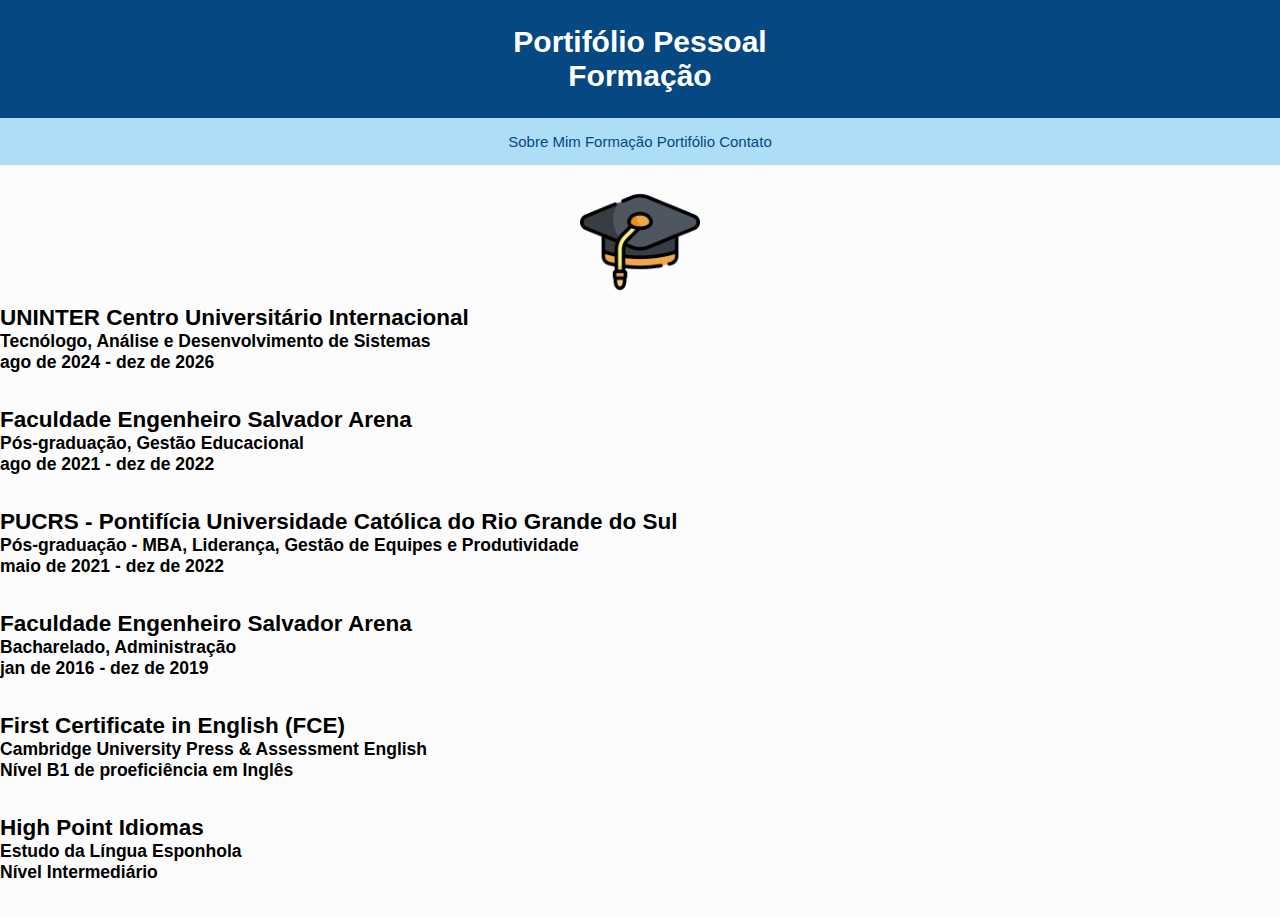
==== Formacao.html @ b8f458cb "Primeiro upload do site." ====
<!DOCTYPE html>
<html lang="pt-br">
<head>
  <meta charset="UTF-8">
  <meta name="viewpoint" content="width=device-width, initial-scale=1.0">
  <title>Formação</title>
  <link rel="stylesheet" href="Style.css">
</head>

<body>

<div id="header">
    <h1><span class="white"> Portifólio Pessoal
      <br>Formação </span></h1>
  </div>

  <div id="menu">
    <a href="Index.html">Sobre Mim</a>
    <a href="Formacao.html">Formação</a>
    <a href="Portfolio.html">Portifólio</a>
    <a href="Contato.html">Contato</a>
    </div>

    <div id="icon">
        <br>
        <p>
          <center>
         <img src="img_capelo_icon.png" alt="icon" width="120" hight="220">
        </center>
        </p>
      </div>

      <div id="Formacao">
        <p>
          <h2>UNINTER Centro Universitário Internacional</h2>
          <h3>Tecnólogo, Análise e Desenvolvimento de Sistemas</h3>
          <h3>ago de 2024 - dez de 2026</h3>
          <br><br>

          <h2>Faculdade Engenheiro Salvador Arena</h2>
          <h3>Pós-graduação, Gestão Educacional</h3>
          <h3>ago de 2021 - dez de 2022</h3>
          <br><br>

          <h2>PUCRS - Pontifícia Universidade Católica do Rio Grande do Sul</h2>
          <h3>Pós-graduação - MBA, Liderança, Gestão de Equipes e Produtividade</h3>
          <h3>maio de 2021 - dez de 2022</h3>
          <br><br>

          <h2>Faculdade Engenheiro Salvador Arena</h2>
          <h3>Bacharelado, Administração</h3>
          <h3>jan de 2016 - dez de 2019</h3>
          <br><br>

          <h2>First Certificate in English (FCE)</h2>
          <h3>Cambridge University Press & Assessment English</h3>
          <h3>Nível B1 de proeficiência em Inglês</h3>
          <br><br>

          <h2>High Point Idiomas</h2>
          <h3>Estudo da Língua Esponhola</h3>
          <h3>Nível Intermediário</h3>
          <br><br>

          </p>
      </div>
  
    </body>
  
    </html>
---- Style.css ----
/* Limpar Formatações */

*{
    margin: 0;
    padding: 0;
}

/* Formatações Genéricas*/

body{
    font-size: 15px;
    font-family: 'Lucida Sans', 'Lucida Sans Regular', 'Lucida Grande', 'Lucida Sans Unicode', Geneva, Verdana, sans-serif;
    background-color: #fcfcfc;
}

/* Configuração do Cabeçalho (Header) e Menu */

#header{
    background-color: rgb(5, 72, 130);
    padding: 25px;
    text-align: center;
    font-family: 'Lucida Sans', 'Lucida Sans Regular', 'Lucida Grande', 'Lucida Sans Unicode', Geneva, Verdana, sans-serif;
}

#header a:link, #menu a:visited{
    color: #034a7a01;
    display: inline-block;
    padding: 15px 20px;
    margin: 20px;
}

/* Ao alterar o bloco a seguir, #menu, toda a linha azul clara é atualizada*/

#menu{
    padding: 15px 20px;
    color: #034a7a01;
    background-color: rgb(174, 221, 247);
    font-size: 15px;
    font-family:'Lucida Sans', 'Lucida Sans Regular', 'Lucida Grande', 'Lucida Sans Unicode', Geneva, Verdana, sans-serif;
    text-align: center}

#menu a:hover{
    color:rgb(255, 255, 255);
    background: #417da3;
    text-decoration: none;
    text-align: center;
    padding:5px 5% 10px 5%;
    margin: 10px;    
}

.white{
    color: #FFFFFF;
}

/* Configuração do Conteúdo do Site (Sobre Mim)*/

#SobreMim{
    width: 920px;
    margin: 0 auto;
    padding: 15px;
    font-size: medium;
    text-align: justify;
    }

/* Formatação dos Links */

a{
    text-decoration: none;
}
a:link, a:visited{
    color:rgb(5, 72, 130)
}
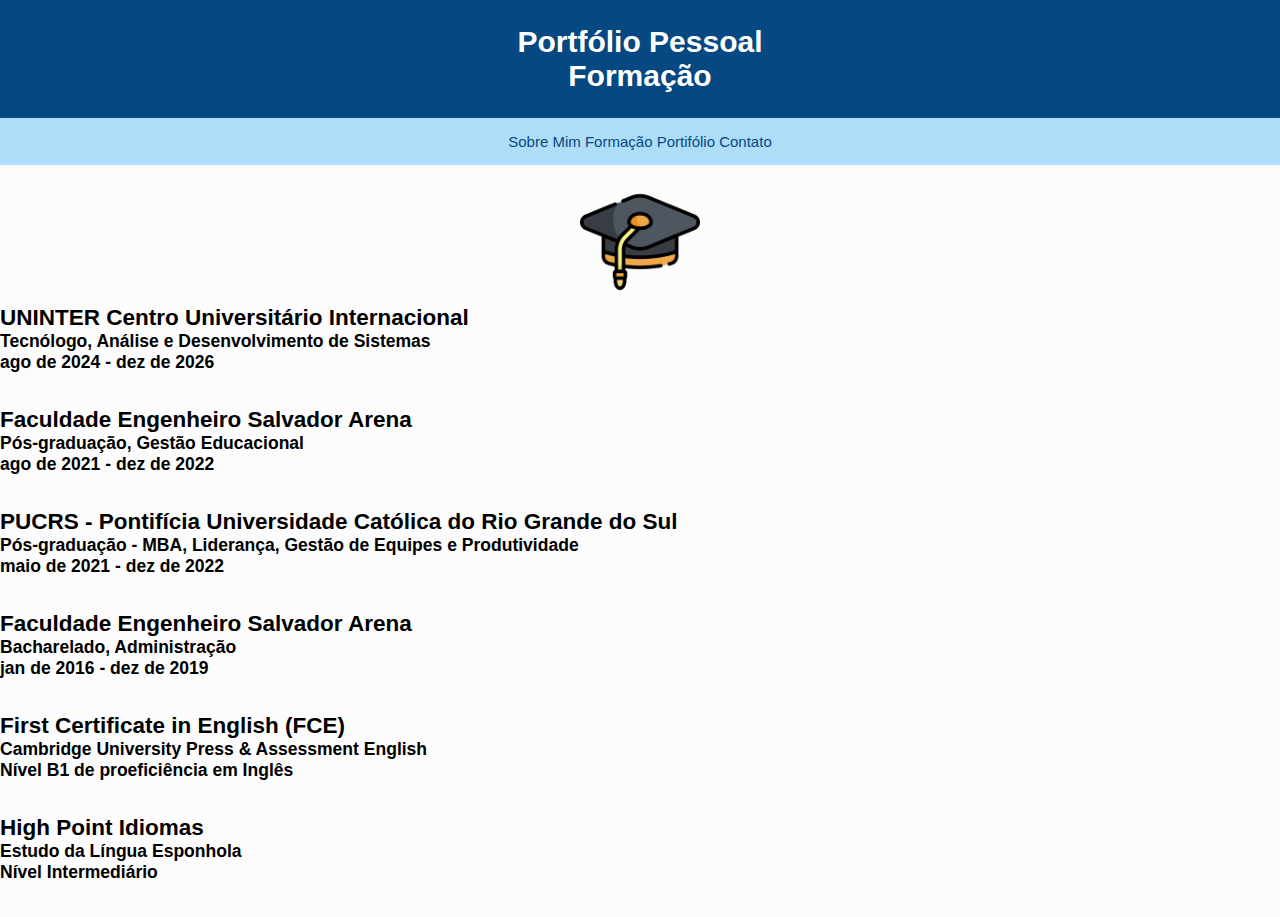
==== commit 773991d8: "Update Formacao.html" ====
--- a/Formacao.html
+++ b/Formacao.html
@@ -1,70 +1,70 @@
-<!DOCTYPE html>
-<html lang="pt-br">
-<head>
-  <meta charset="UTF-8">
-  <meta name="viewpoint" content="width=device-width, initial-scale=1.0">
-  <title>Formação</title>
-  <link rel="stylesheet" href="Style.css">
-</head>
-
-<body>
-
-<div id="header">
-    <h1><span class="white"> Portifólio Pessoal
-      <br>Formação </span></h1>
-  </div>
-
-  <div id="menu">
-    <a href="Index.html">Sobre Mim</a>
-    <a href="Formacao.html">Formação</a>
-    <a href="Portfolio.html">Portifólio</a>
-    <a href="Contato.html">Contato</a>
-    </div>
-
-    <div id="icon">
-        <br>
-        <p>
-          <center>
-         <img src="img_capelo_icon.png" alt="icon" width="120" hight="220">
-        </center>
-        </p>
-      </div>
-
-      <div id="Formacao">
-        <p>
-          <h2>UNINTER Centro Universitário Internacional</h2>
-          <h3>Tecnólogo, Análise e Desenvolvimento de Sistemas</h3>
-          <h3>ago de 2024 - dez de 2026</h3>
-          <br><br>
-
-          <h2>Faculdade Engenheiro Salvador Arena</h2>
-          <h3>Pós-graduação, Gestão Educacional</h3>
-          <h3>ago de 2021 - dez de 2022</h3>
-          <br><br>
-
-          <h2>PUCRS - Pontifícia Universidade Católica do Rio Grande do Sul</h2>
-          <h3>Pós-graduação - MBA, Liderança, Gestão de Equipes e Produtividade</h3>
-          <h3>maio de 2021 - dez de 2022</h3>
-          <br><br>
-
-          <h2>Faculdade Engenheiro Salvador Arena</h2>
-          <h3>Bacharelado, Administração</h3>
-          <h3>jan de 2016 - dez de 2019</h3>
-          <br><br>
-
-          <h2>First Certificate in English (FCE)</h2>
-          <h3>Cambridge University Press & Assessment English</h3>
-          <h3>Nível B1 de proeficiência em Inglês</h3>
-          <br><br>
-
-          <h2>High Point Idiomas</h2>
-          <h3>Estudo da Língua Esponhola</h3>
-          <h3>Nível Intermediário</h3>
-          <br><br>
-
-          </p>
-      </div>
-  
-    </body>
-  
-    </html>
+<!DOCTYPE html>
+<html lang="pt-br">
+<head>
+  <meta charset="UTF-8">
+  <meta name="viewpoint" content="width=device-width, initial-scale=1.0">
+  <title>Formação</title>
+  <link rel="stylesheet" href="Style.css">
+</head>
+
+<body>
+
+<div id="header">
+    <h1><span class="white"> Portfólio Pessoal
+      <br>Formação </span></h1>
+  </div>
+
+  <div id="menu">
+    <a href="Index.html">Sobre Mim</a>
+    <a href="Formacao.html">Formação</a>
+    <a href="Portfolio.html">Portifólio</a>
+    <a href="Contato.html">Contato</a>
+    </div>
+
+    <div id="icon">
+        <br>
+        <p>
+          <center>
+         <img src="img_capelo_icon.png" alt="icon" width="120" hight="220">
+        </center>
+        </p>
+      </div>
+
+      <div id="Formacao">
+        <p>
+          <h2>UNINTER Centro Universitário Internacional</h2>
+          <h3>Tecnólogo, Análise e Desenvolvimento de Sistemas</h3>
+          <h3>ago de 2024 - dez de 2026</h3>
+          <br><br>
+
+          <h2>Faculdade Engenheiro Salvador Arena</h2>
+          <h3>Pós-graduação, Gestão Educacional</h3>
+          <h3>ago de 2021 - dez de 2022</h3>
+          <br><br>
+
+          <h2>PUCRS - Pontifícia Universidade Católica do Rio Grande do Sul</h2>
+          <h3>Pós-graduação - MBA, Liderança, Gestão de Equipes e Produtividade</h3>
+          <h3>maio de 2021 - dez de 2022</h3>
+          <br><br>
+
+          <h2>Faculdade Engenheiro Salvador Arena</h2>
+          <h3>Bacharelado, Administração</h3>
+          <h3>jan de 2016 - dez de 2019</h3>
+          <br><br>
+
+          <h2>First Certificate in English (FCE)</h2>
+          <h3>Cambridge University Press & Assessment English</h3>
+          <h3>Nível B1 de proeficiência em Inglês</h3>
+          <br><br>
+
+          <h2>High Point Idiomas</h2>
+          <h3>Estudo da Língua Esponhola</h3>
+          <h3>Nível Intermediário</h3>
+          <br><br>
+
+          </p>
+      </div>
+  
+    </body>
+  
+    </html>
